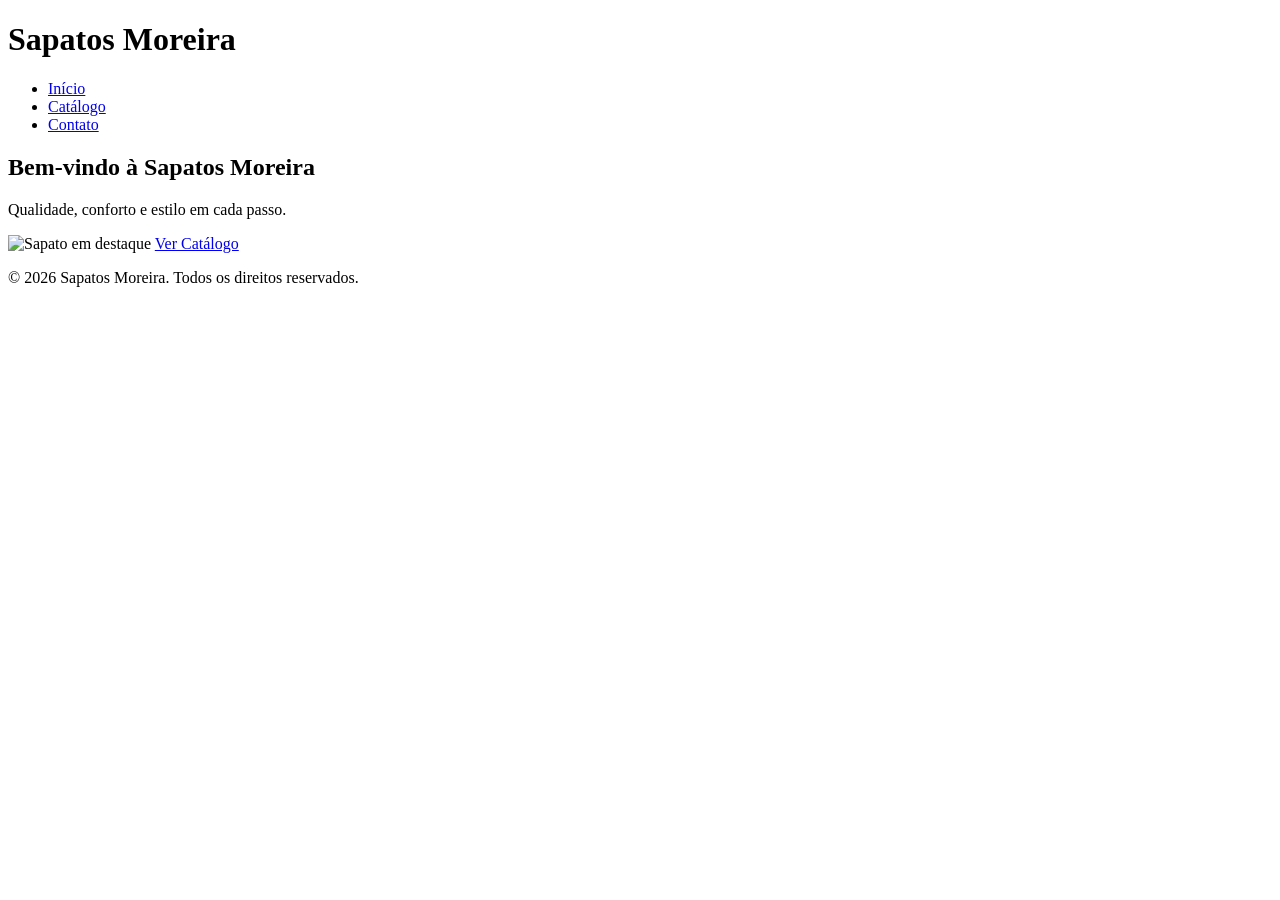
==== index.html @ 825ef710 "Criada estrutura inicial de HTML para o site." ====
<!DOCTYPE html>
<html lang="pt-BR">
<head>
    <meta charset="UTF-8">
    <meta name="viewport" content="width=device-width, initial-scale=1.0">
    <title>Sapatos Moreira</title>

    <!-- Arquivo CSS externo (o designer pode trabalhar aqui) -->
    <link rel="stylesheet" href="style.css">
</head>
<body>

    <!-- CABEÇALHO -->
    <header class="cabecalho">
        <h1 class="logo">Sapatos Moreira</h1>

        <nav class="menu">
            <ul>
                <li><a href="#">Início</a></li>
                <li><a href="cat.html">Catálogo</a></li>
                <li><a href="#">Contato</a></li>
            </ul>
        </nav>
    </header>

    <!-- CONTEÚDO PRINCIPAL -->
    <main class="conteudo">

        <!-- SEÇÃO DE DESTAQUE -->
        <section class="destaque">
            <h2 class="titulo-destaque">Bem-vindo à Sapatos Moreira</h2>
            <p class="descricao">
                Qualidade, conforto e estilo em cada passo.
            </p>

            <!-- IMAGEM PRINCIPAL -->
            <img src="sunbaby.png" alt="Sapato em destaque" class="imagem-destaque">

            <!-- BOTÃO PARA O CATÁLOGO -->
            <a href="cat.html" class="botao-catalogo">
                Ver Catálogo
            </a>
        </section>

    </main>

    <!-- RODAPÉ -->
    <footer class="rodape">
        <p>&copy; 2026 Sapatos Moreira. Todos os direitos reservados.</p>
    </footer>

</body>
</html>
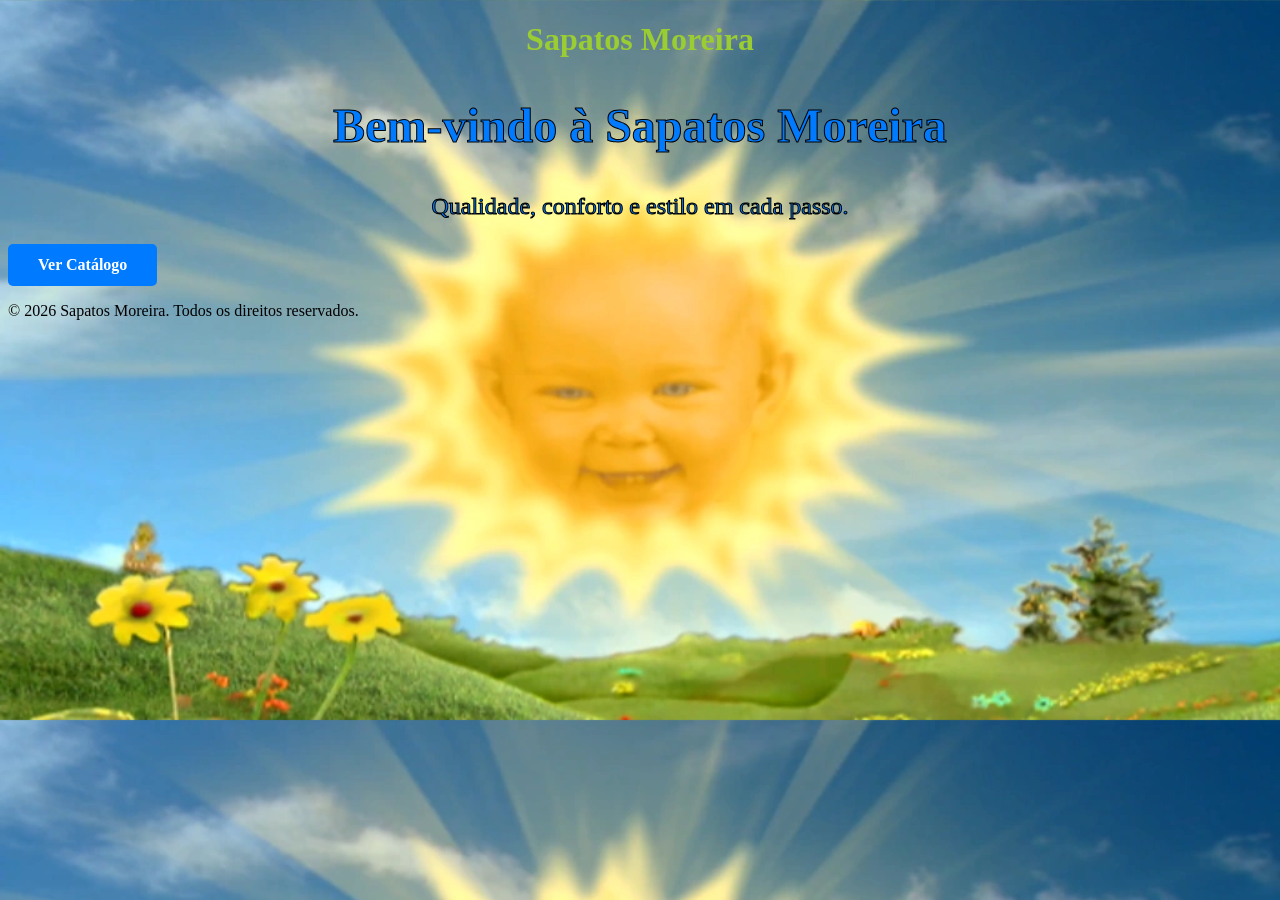
==== commit 5de6d6c9: "Consertei o nome do arquivo" ====
--- a/index.html
+++ b/index.html
@@ -1,26 +1,22 @@
 <!DOCTYPE html>
 <html lang="pt-BR">
+
 <head>
     <meta charset="UTF-8">
     <meta name="viewport" content="width=device-width, initial-scale=1.0">
     <title>Sapatos Moreira</title>
+    <link rel="stylesheet" href="index.css">
 
     <!-- Arquivo CSS externo (o designer pode trabalhar aqui) -->
     <link rel="stylesheet" href="style.css">
 </head>
+
 <body>
 
     <!-- CABEÇALHO -->
     <header class="cabecalho">
         <h1 class="logo">Sapatos Moreira</h1>
 
-        <nav class="menu">
-            <ul>
-                <li><a href="#">Início</a></li>
-                <li><a href="cat.html">Catálogo</a></li>
-                <li><a href="#">Contato</a></li>
-            </ul>
-        </nav>
     </header>
 
     <!-- CONTEÚDO PRINCIPAL -->
@@ -33,8 +29,7 @@
                 Qualidade, conforto e estilo em cada passo.
             </p>
 
-            <!-- IMAGEM PRINCIPAL -->
-            <img src="sunbaby.png" alt="Sapato em destaque" class="imagem-destaque">
+
 
             <!-- BOTÃO PARA O CATÁLOGO -->
             <a href="cat.html" class="botao-catalogo">
@@ -50,4 +45,5 @@
     </footer>
 
 </body>
+
 </html>
--- a/index.css
+++ b/index.css
@@ -0,0 +1,41 @@
+body {
+    background-image: url(sunbaby.png);
+    background-size: cover;
+}
+
+h1 {
+    color: yellowgreen;
+    text-align: center;
+}
+
+.botao-catalogo {
+    display: inline-block;
+    padding: 12px 30px;
+    background-color: #007BFF;
+    color: white;
+    text-decoration: none;
+    border-radius: 5px;
+    font-weight: bold;
+    transition: 0.3s;
+    border: none;
+    cursor: pointer;
+}
+
+.destaque h2 {
+    color: #007BFF;
+    /* Azul */
+    -webkit-text-stroke: 1px black;
+    /* Borda preta */
+    font-size: 48px;
+    font-weight: bold;
+    text-align: center;
+}
+
+.destaque p {
+    color: #007BFF;
+    /* Azul */
+    -webkit-text-stroke: 1px black;
+    /* Borda preta */
+    font-size: 24px;
+    text-align: center;
+}
